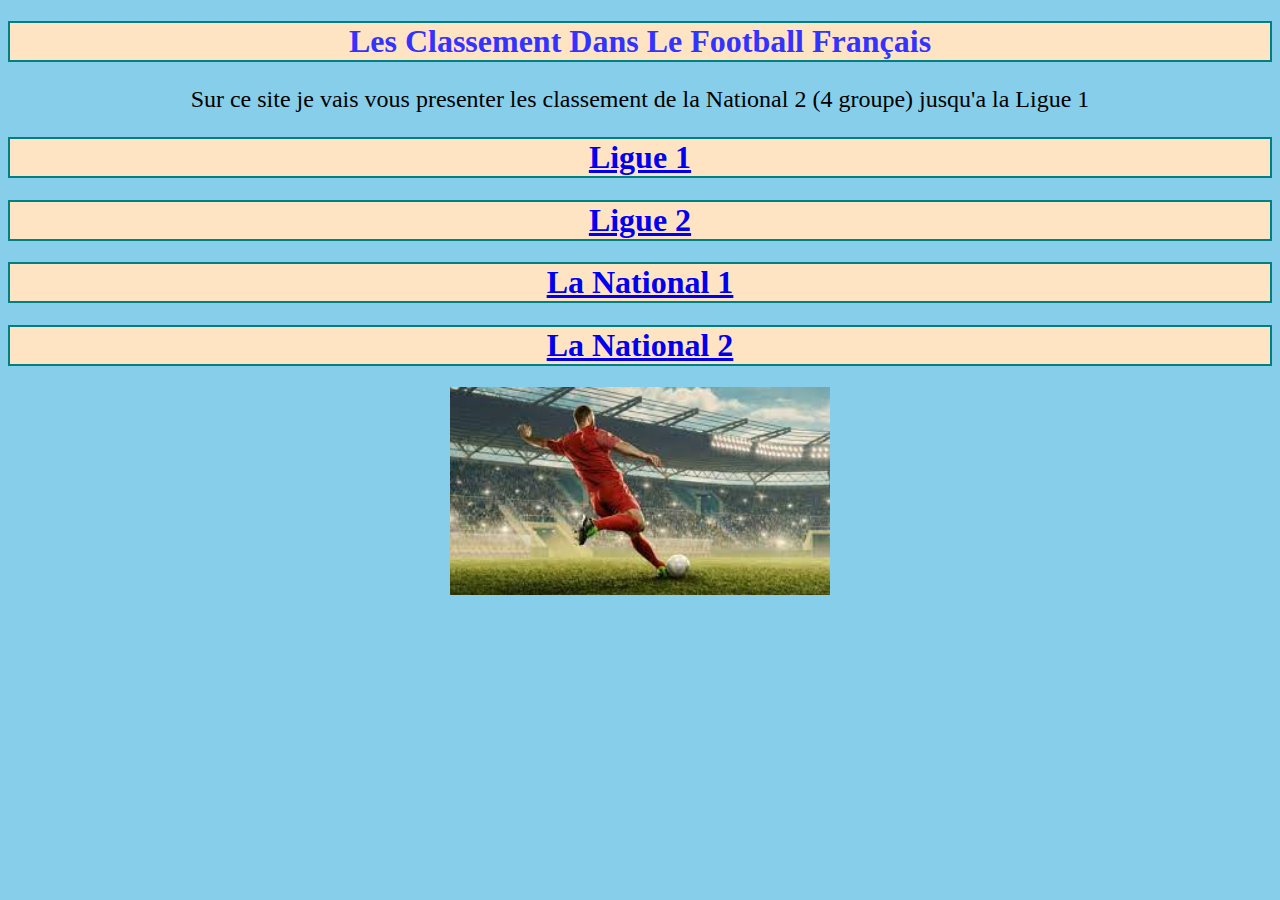
==== index.html @ 2b8128c6 "Update index.html" ====
<!DOCTYPE html>
<html>
<head>
	<title>Site Enzo</title>
	<meta charset="utf-8">
	<meta name="viewport" content="width=device-width">
	<link rel="stylesheet" href="CSS/style1.css">     
</head>
<body>
	<div style="text-align: center">
		<h1 style="color: #3333ff;">
			Les classement dans le football français 
		</h1>
		<p style="font-family: verdana ; font-size: 150%;">
			Sur ce site je vais vous presenter les classement de la National 2 (4 groupe) jusqu'a la Ligue 1
		</p>
		<h1 style="text-align: center;">
		<a href="Page2.html">Ligue 1</a>
	</h1>
	<h1 style="text-align: center;">
		<a href="Page3.html">Ligue 2</a>
	</h1>
	<h1 style="text-align: center;">
		<a href="page4.html">La National 1</a>
	</h1>
	<h1 style="text-align: center;">
		<a href="Page5.html">La National 2</a>
	</h1>
	</div>
</body>
	<div style="text-align: center;">
<img src="img/logo_principale.jpg" alt="Image Principale" style="width: 30%"/>
</div>
	
</html>
---- CSS/style1.css ----
body{
	background-color: skyblue;

}



h1{
	text-align: center;
	text-transform: capitalize;
	border: 2px solid teal;
	color: dodgerblue;
	background-color: bisque;
	color: red;
	font-family: serif;


}
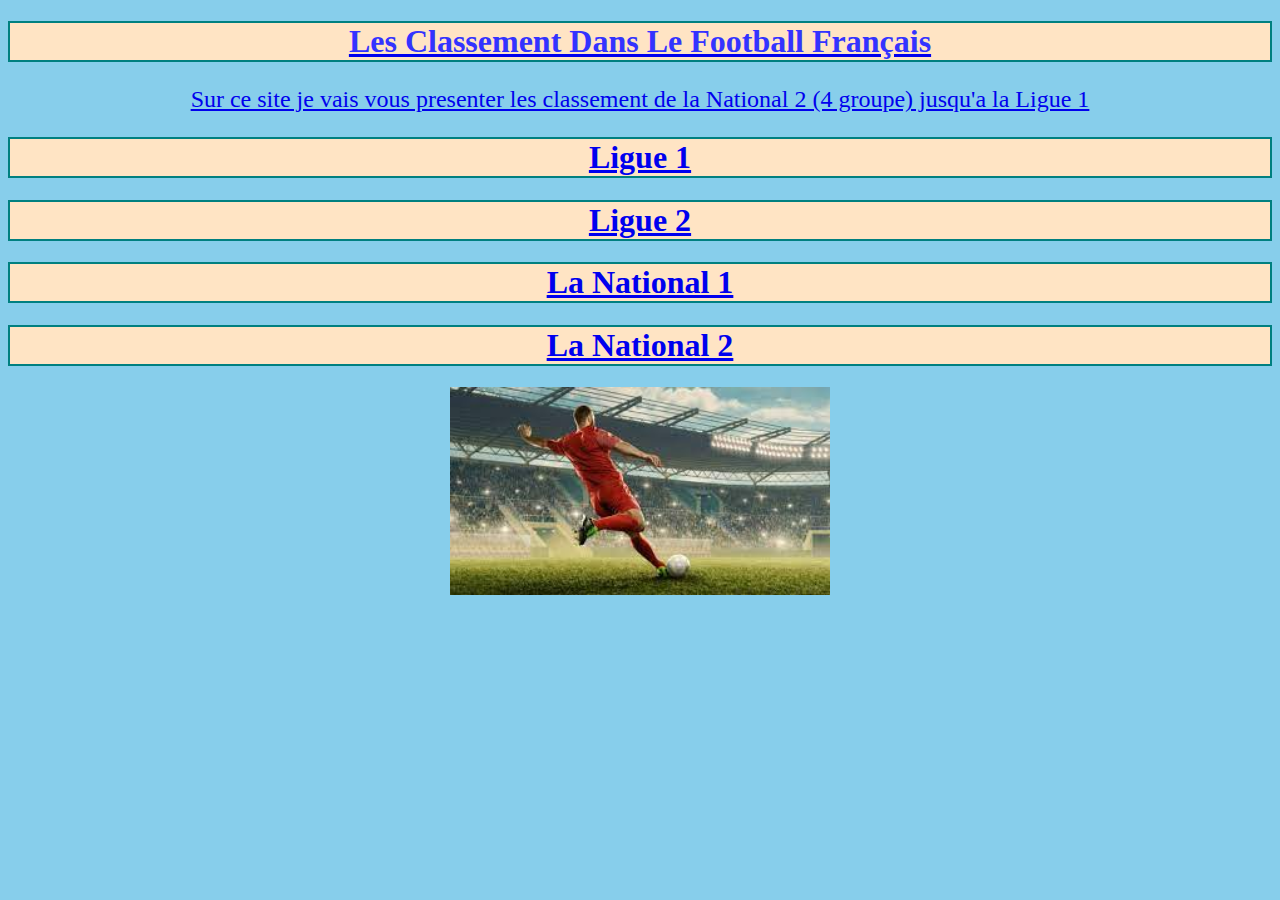
==== commit 89353c34: "Update index.html" ====
--- a/index.html
+++ b/index.html
@@ -4,7 +4,8 @@
 	<title>Site Enzo</title>
 	<meta charset="utf-8">
 	<meta name="viewport" content="width=device-width">
-	<link rel="stylesheet" href="CSS/style1.css">     
+	<link rel="stylesheet" href="CSS/style1.css">  
+	<a href="mailto:erondinet@gmail.com"
 </head>
 <body>
 	<div style="text-align: center">
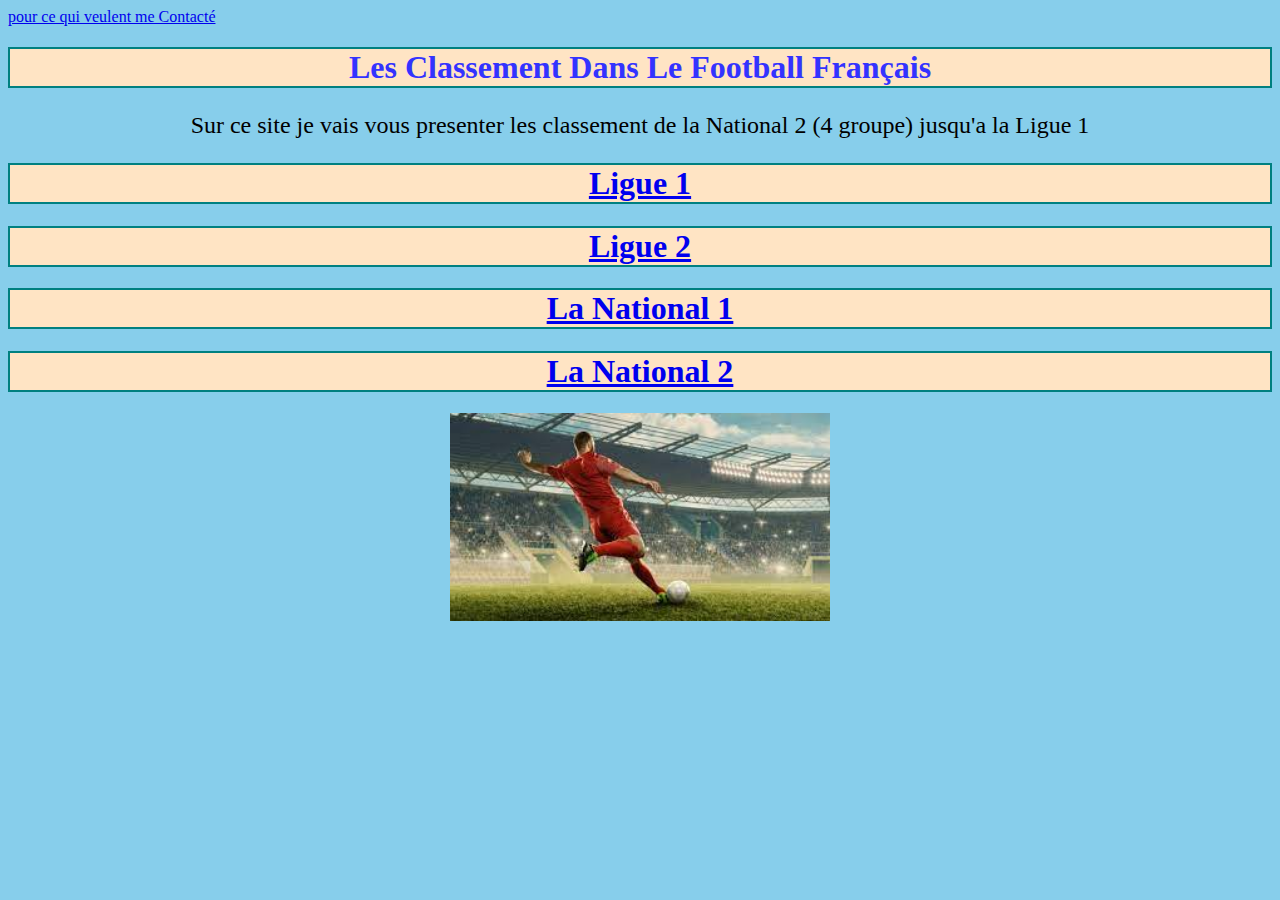
==== commit fd2641a4: "Update index.html" ====
--- a/index.html
+++ b/index.html
@@ -5,7 +5,7 @@
 	<meta charset="utf-8">
 	<meta name="viewport" content="width=device-width">
 	<link rel="stylesheet" href="CSS/style1.css">  
-	<a href="mailto:erondinet@gmail.com"
+	<A HREF="mailto:san@antonio.net">pour ce qui veulent me Contacté </A>
 </head>
 <body>
 	<div style="text-align: center">
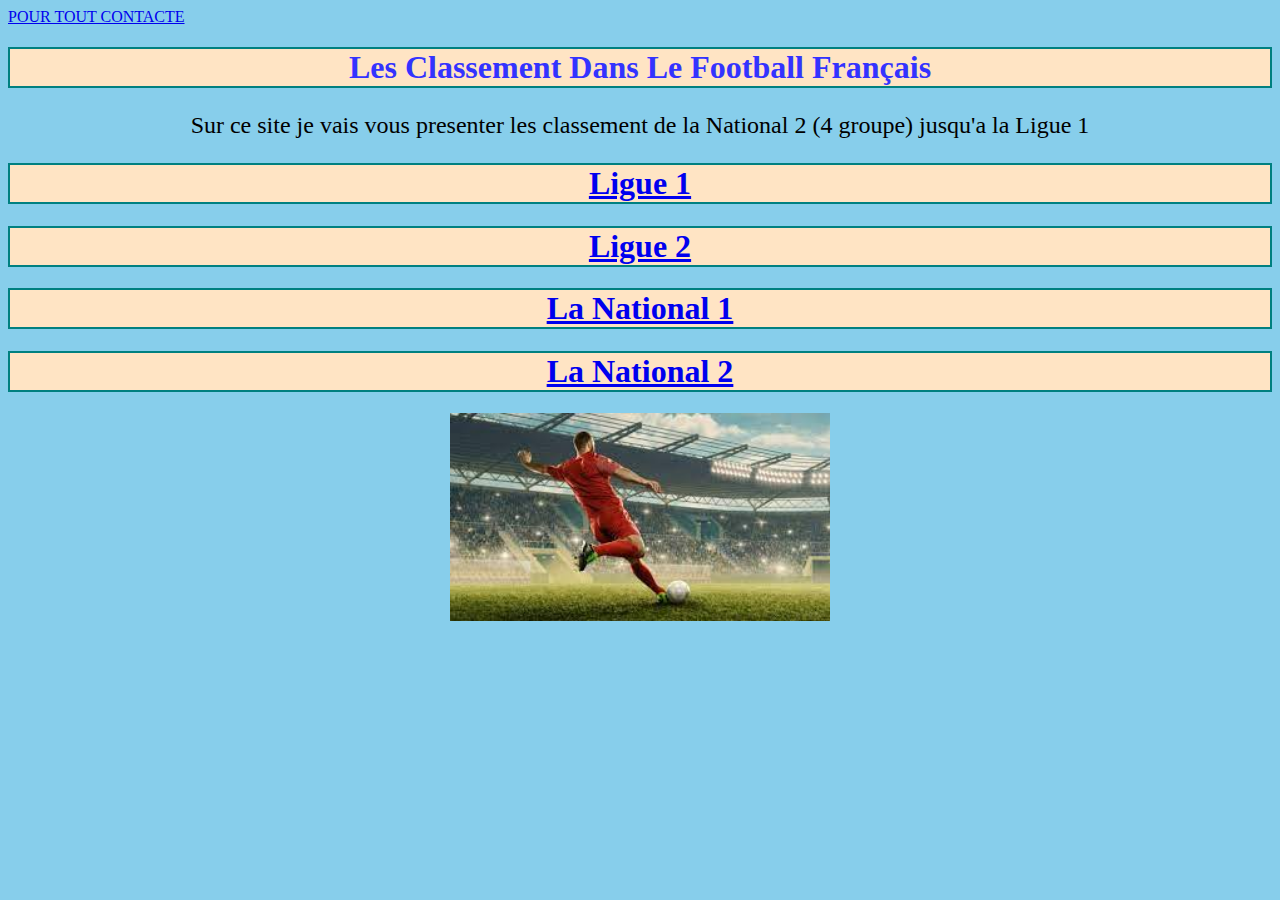
==== commit 1b1b1d7c: "Update index.html" ====
--- a/index.html
+++ b/index.html
@@ -5,7 +5,7 @@
 	<meta charset="utf-8">
 	<meta name="viewport" content="width=device-width">
 	<link rel="stylesheet" href="CSS/style1.css">  
-	<A HREF="mailto:san@antonio.net">pour ce qui veulent me Contacté </A>
+	<A HREF="mailto:erondinet@gmail.com">POUR TOUT CONTACTE </A>
 </head>
 <body>
 	<div style="text-align: center">
